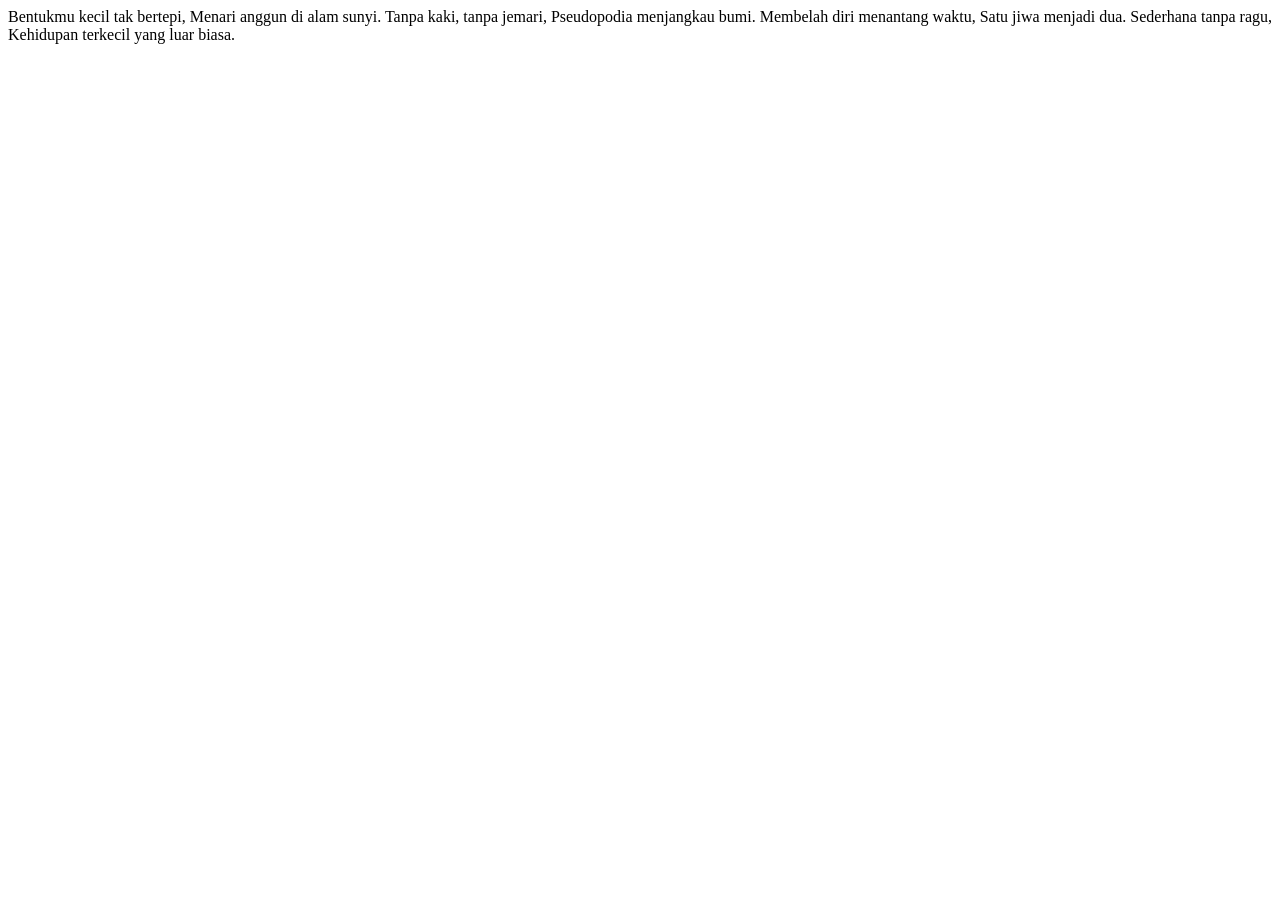
==== Puisi-01.html @ 22295370 "Update Puisi-01.html" ====
<!DOCTYPE html>
<html> 
<head>
  <title>Jejak Sang Kaki Semu</title>
</head> 
<body>
 Bentukmu kecil tak bertepi,
Menari anggun di alam sunyi.
Tanpa kaki, tanpa jemari,
Pseudopodia menjangkau bumi.

Membelah diri menantang waktu,
Satu jiwa menjadi dua.
Sederhana tanpa ragu,
Kehidupan terkecil yang luar biasa.
</body> 
</html>
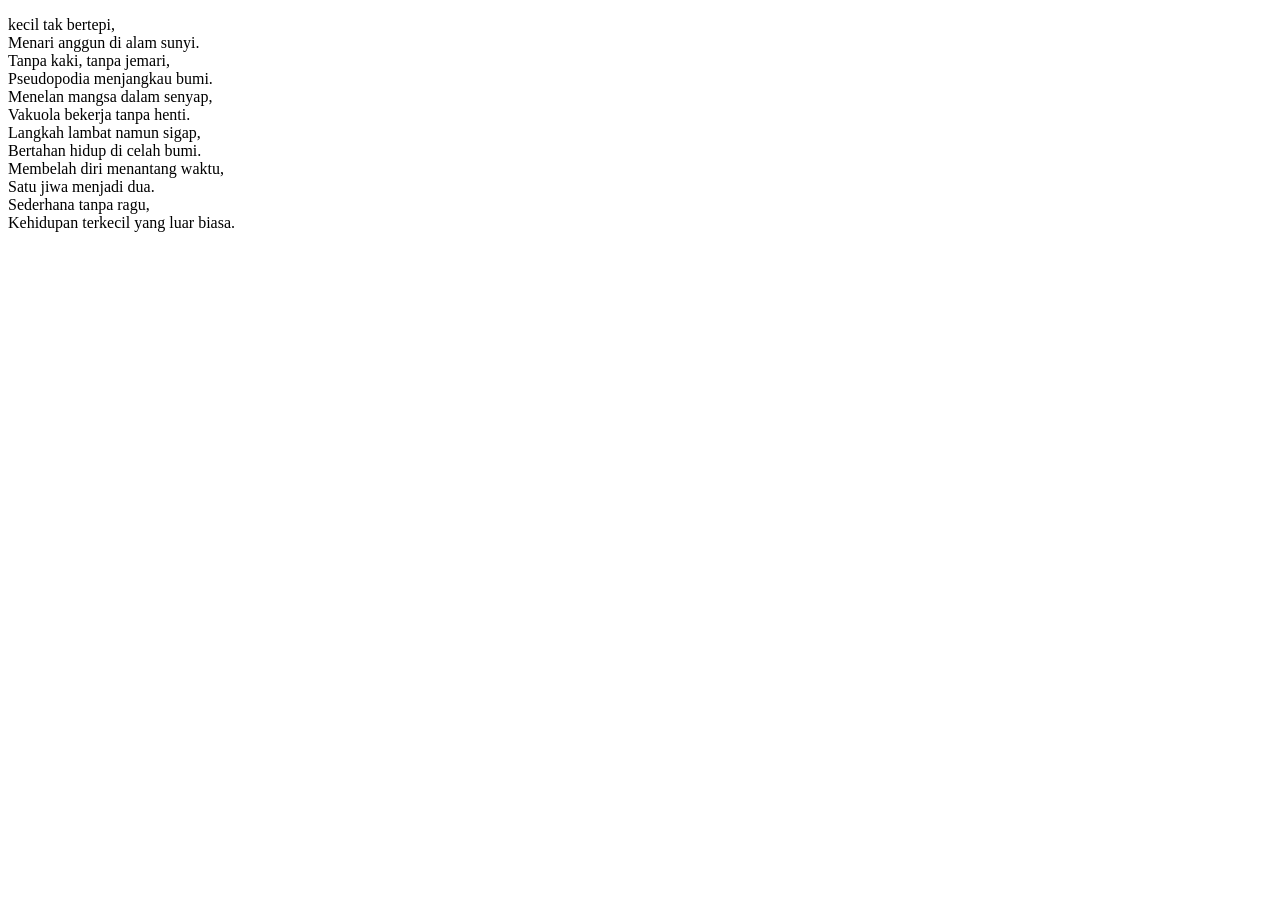
==== commit 3bc18b04: "Update Puisi-01.html" ====
--- a/Puisi-01.html
+++ b/Puisi-01.html
@@ -4,14 +4,18 @@
   <title>Jejak Sang Kaki Semu</title>
 </head> 
 <body>
- Bentukmu kecil tak bertepi,
-Menari anggun di alam sunyi.
-Tanpa kaki, tanpa jemari,
-Pseudopodia menjangkau bumi.
-
-Membelah diri menantang waktu,
-Satu jiwa menjadi dua.
-Sederhana tanpa ragu,
-Kehidupan terkecil yang luar biasa.
+<p>kecil tak bertepi,<br>
+Menari anggun di alam sunyi.<br>
+Tanpa kaki, tanpa jemari,<br>
+Pseudopodia menjangkau bumi.<br>
+Menelan mangsa dalam senyap,<br>
+Vakuola bekerja tanpa henti.<br>
+Langkah lambat namun sigap,<br>
+Bertahan hidup di celah bumi.<br>
+Membelah diri menantang waktu,<br>
+Satu jiwa menjadi dua.<br>
+Sederhana tanpa ragu,<br>
+Kehidupan terkecil yang luar biasa.<br>
+</p>
 </body> 
 </html>
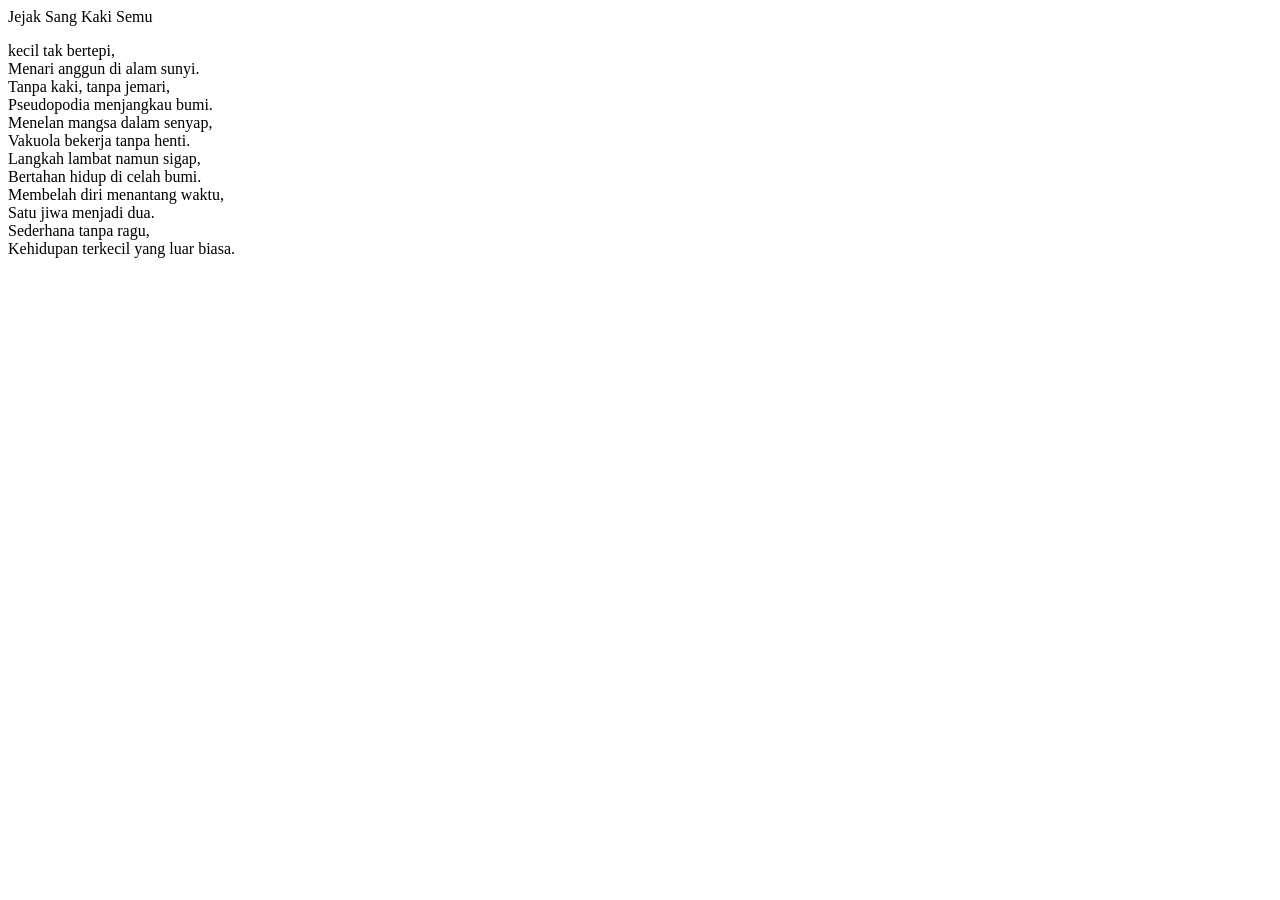
==== commit 09c5f562: "Update Puisi-01.html" ====
--- a/Puisi-01.html
+++ b/Puisi-01.html
@@ -3,6 +3,7 @@
 <head>
   <title>Jejak Sang Kaki Semu</title>
 </head> 
+  <h>Jejak Sang Kaki Semu</h>
 <body>
 <p>kecil tak bertepi,<br>
 Menari anggun di alam sunyi.<br>
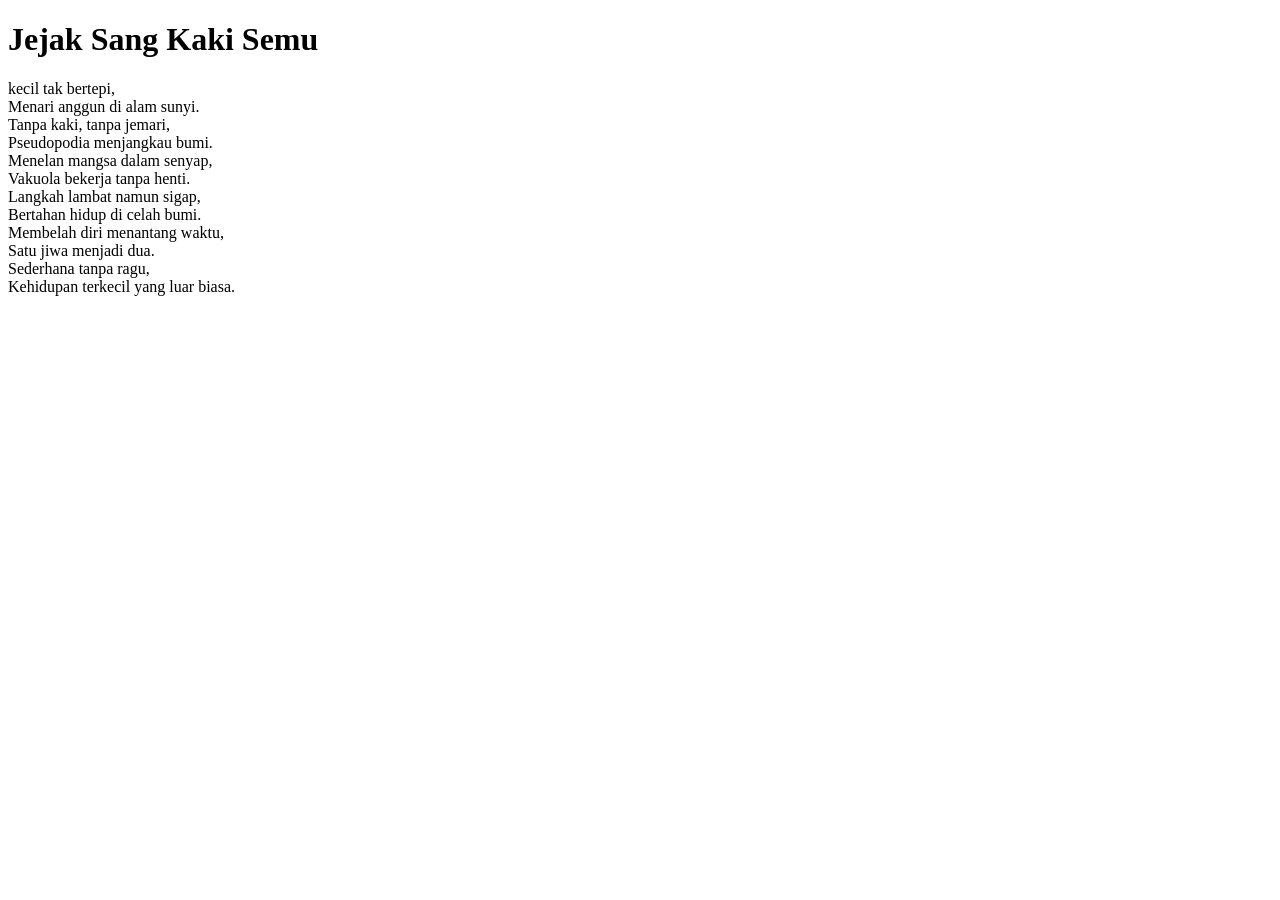
==== commit 14ff7955: "Update Puisi-01.html" ====
--- a/Puisi-01.html
+++ b/Puisi-01.html
@@ -3,7 +3,7 @@
 <head>
   <title>Jejak Sang Kaki Semu</title>
 </head> 
-  <h>Jejak Sang Kaki Semu</h>
+  <h1>Jejak Sang Kaki Semu</h1>
 <body>
 <p>kecil tak bertepi,<br>
 Menari anggun di alam sunyi.<br>
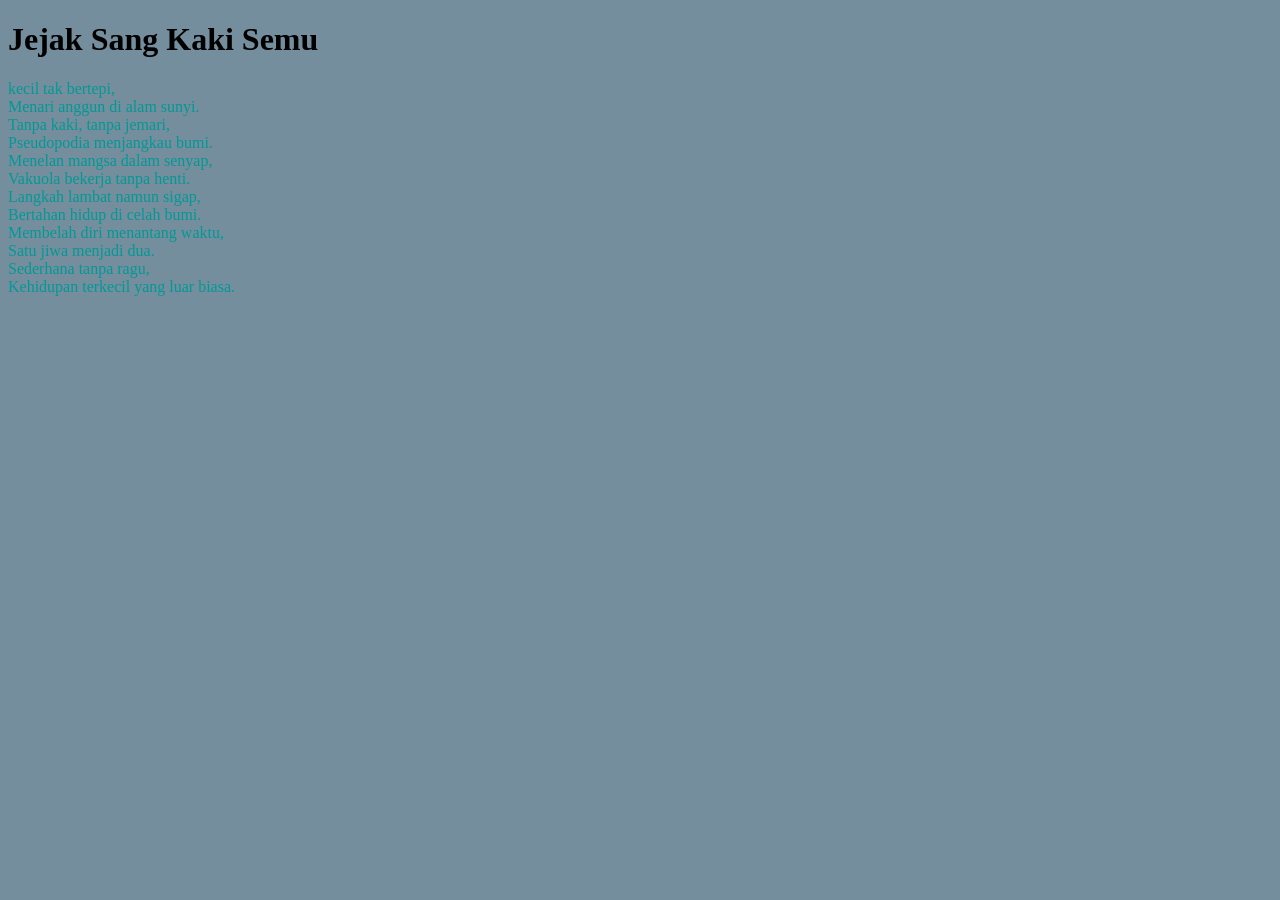
==== commit ece33f15: "Update Puisi-01.html" ====
--- a/Puisi-01.html
+++ b/Puisi-01.html
@@ -1,11 +1,14 @@
 <!DOCTYPE html>
 <html> 
 <head>
+  <link rel="stylesheet" href="style.css">
   <title>Jejak Sang Kaki Semu</title>
 </head> 
+  <body style="background-color:#758e9d">
   <h1>Jejak Sang Kaki Semu</h1>
 <body>
-<p>kecil tak bertepi,<br>
+<p style="color: #009996"> 
+kecil tak bertepi,<br>
 Menari anggun di alam sunyi.<br>
 Tanpa kaki, tanpa jemari,<br>
 Pseudopodia menjangkau bumi.<br>
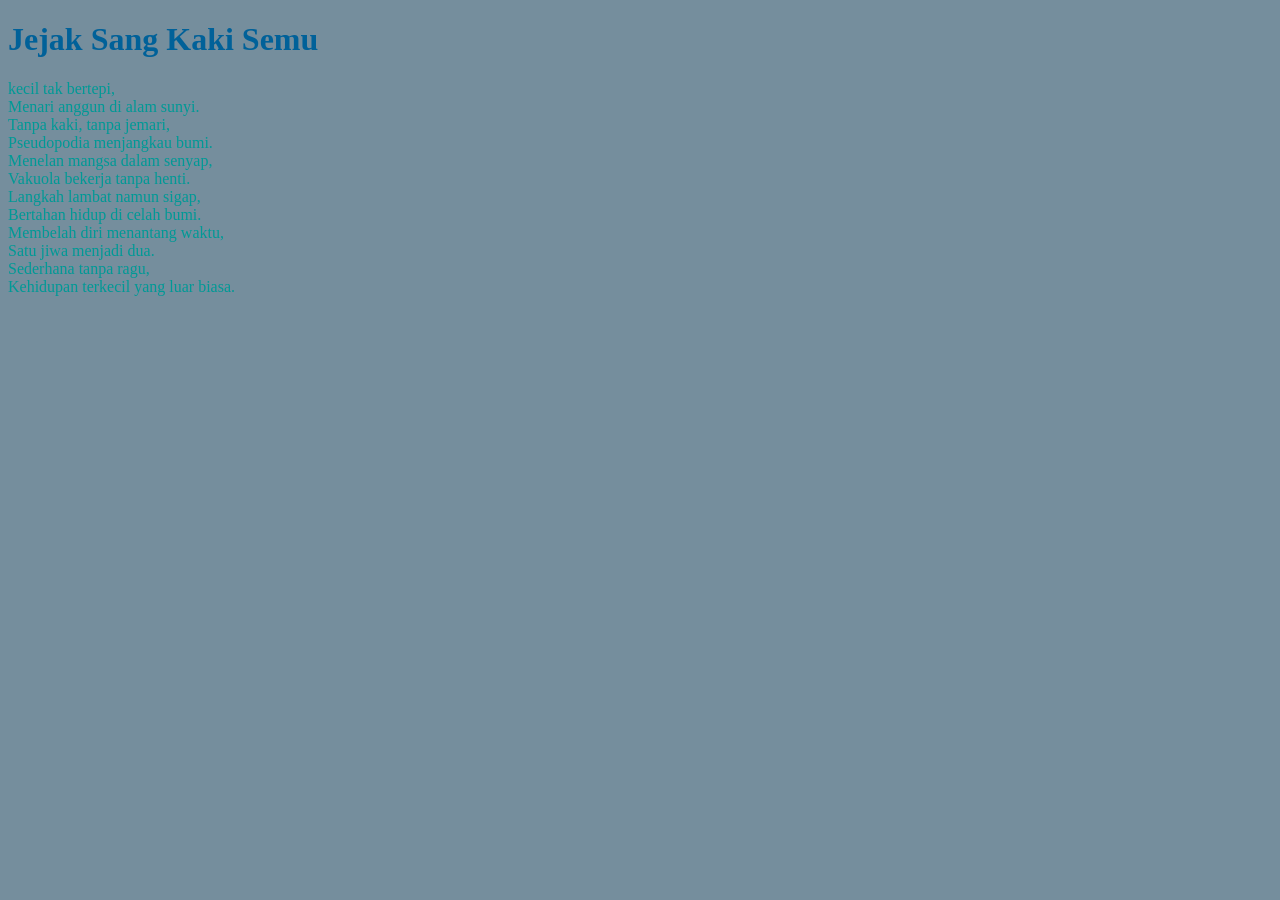
==== commit 5bf54994: "Change heading color in Puisi-01.html" ====
--- a/Puisi-01.html
+++ b/Puisi-01.html
@@ -5,7 +5,7 @@
   <title>Jejak Sang Kaki Semu</title>
 </head> 
   <body style="background-color:#758e9d">
-  <h1>Jejak Sang Kaki Semu</h1>
+ <h1 style="color: #006199">Jejak Sang Kaki Semu</h1>
 <body>
 <p style="color: #009996"> 
 kecil tak bertepi,<br>
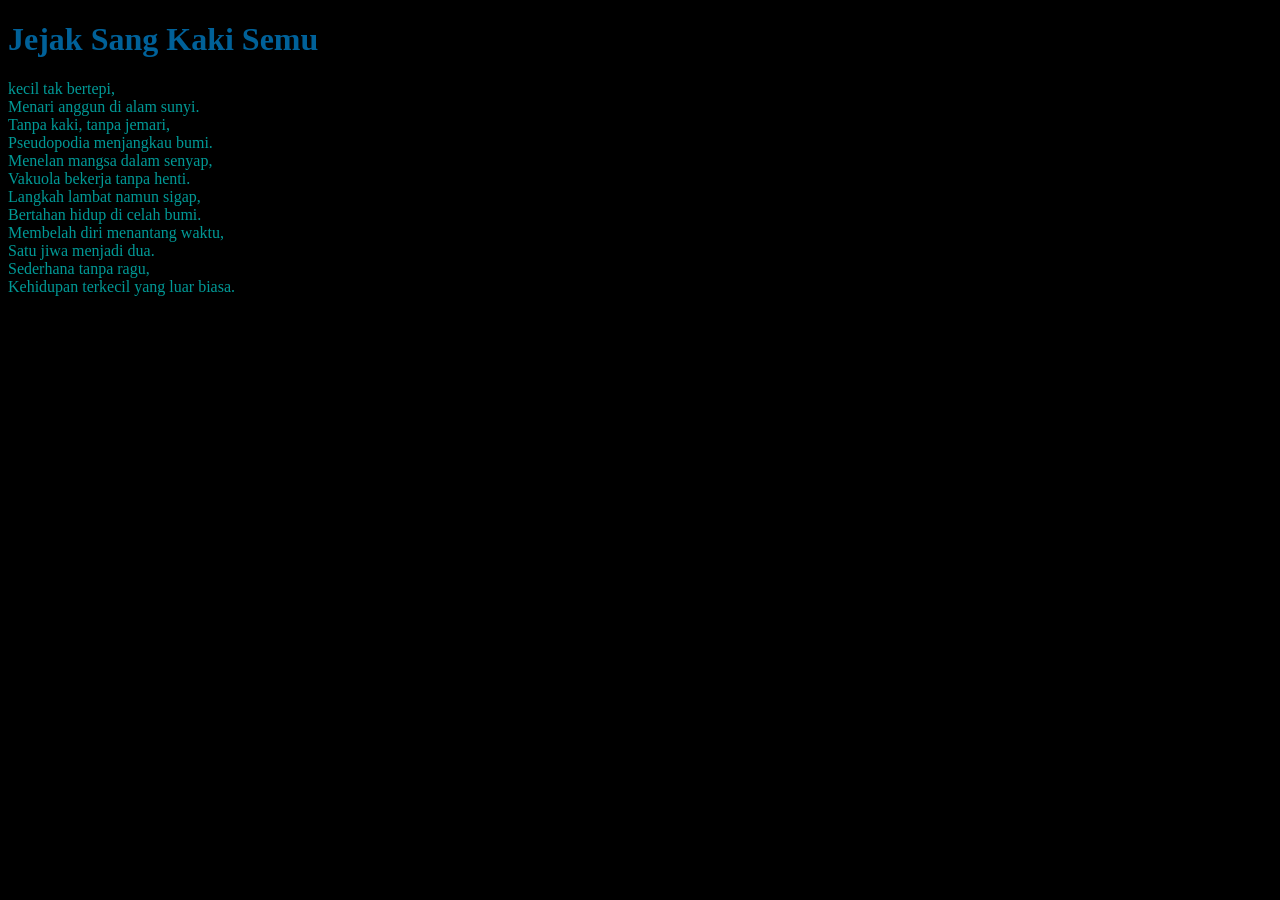
==== commit 0d7b4864: "Update Puisi-01.html" ====
--- a/Puisi-01.html
+++ b/Puisi-01.html
@@ -4,7 +4,7 @@
   <link rel="stylesheet" href="style.css">
   <title>Jejak Sang Kaki Semu</title>
 </head> 
-  <body style="background-color:#758e9d">
+  <body style="background-color:#000000">
  <h1 style="color: #006199">Jejak Sang Kaki Semu</h1>
 <body>
 <p style="color: #009996"> 
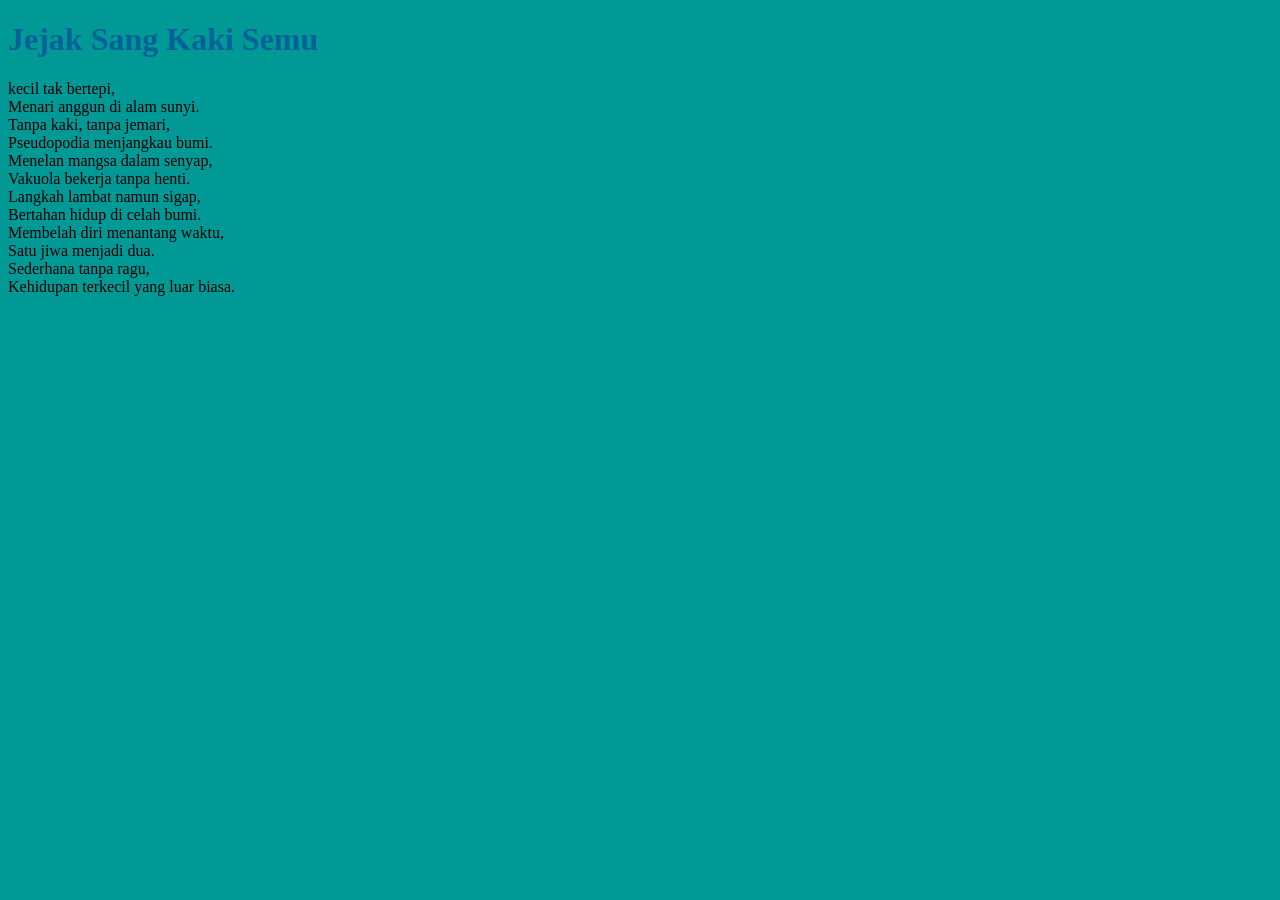
==== commit c2a2a992: "Update Puisi-01.html" ====
--- a/Puisi-01.html
+++ b/Puisi-01.html
@@ -4,10 +4,10 @@
   <link rel="stylesheet" href="style.css">
   <title>Jejak Sang Kaki Semu</title>
 </head> 
-  <body style="background-color:#000000">
+  <body style="background-color:#009996">
  <h1 style="color: #006199">Jejak Sang Kaki Semu</h1>
 <body>
-<p style="color: #009996"> 
+<p style="color: #000000" > 
 kecil tak bertepi,<br>
 Menari anggun di alam sunyi.<br>
 Tanpa kaki, tanpa jemari,<br>
